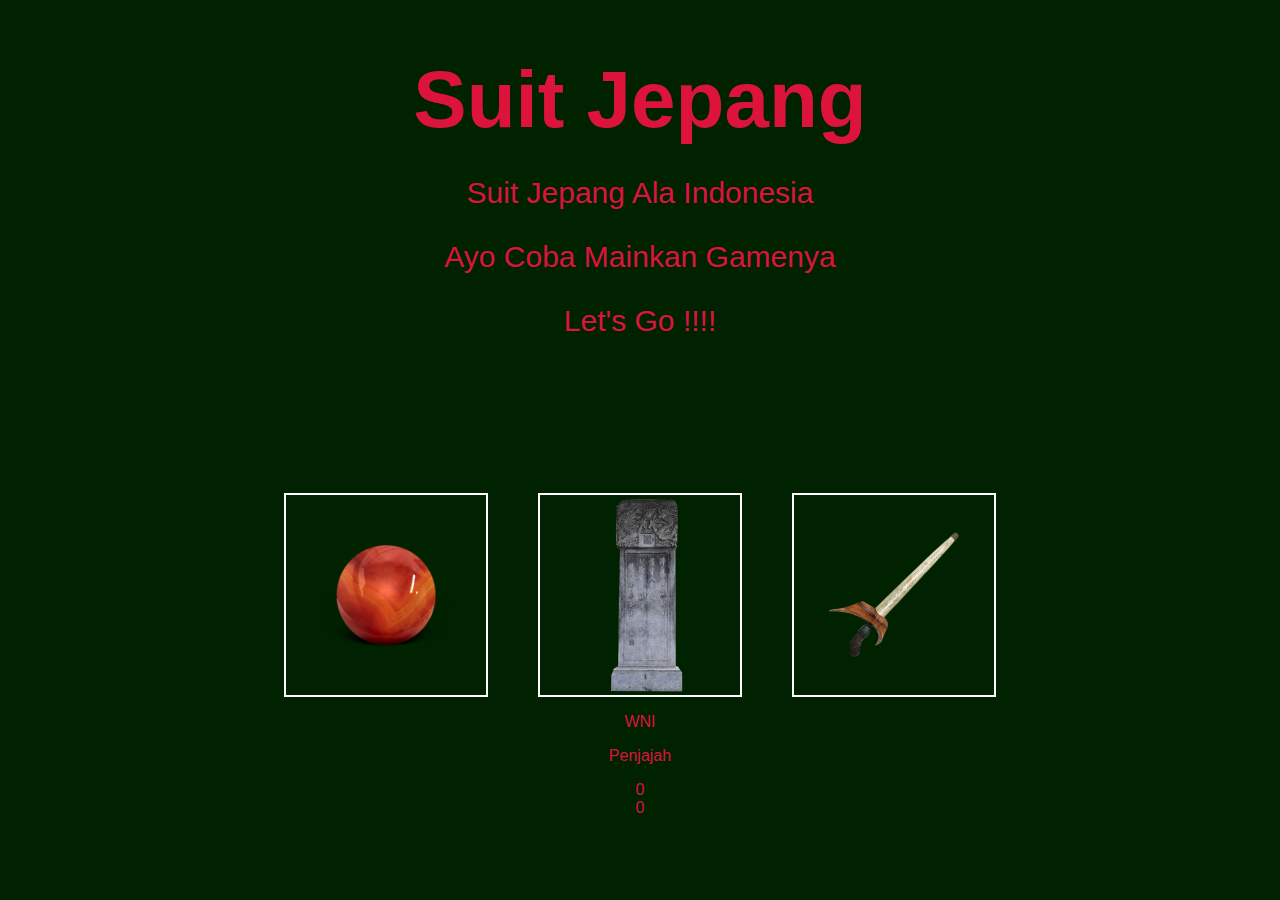
==== index.html @ 16d9f3e0 "first commit" ====
<!DOCTYPE html>
<html lang="en">

<head>
    <title>Suit Indo</title>
    <meta charset="utf-8"/>
    <link rel="stylesheet" href="css/style.css"/>
    <link rel="preconnect" href="https://fonts.gstatic.com">
    <link href="https://fonts.googleapis.com/css2?family=Reggae+One&display=swap" rel="stylesheet">

</head>

<body>
   <main>
        <h1 id="title">Suit Jepang</h1>
            <p class="desc animate" id="desc1">
                Suit Jepang Ala Indonesia
            </p>
            <p class="desc dissapear" id="desc2">
                Ayo Coba Mainkan Gamenya
            </p>
            <p class="desc dissapear" id="desc3">
                Let's Go !!!!
            </p>

            <p id="weapon">silahkan dipilih</p>
            
            <div id="container-game">
                <div id="container-btn">
                    <div id="batu" class="button">
                        <img src="img/akik.png" alt="batu" />
                    </div>
                    <div id="kertas" class="button">
                        <img src="img/prasasti.png" alt="kertas" />
                    </div>
                    <div id="gunting" class="button">
                        <img src="img/keris.png" alt="keris" />
                    </div>
                </div>
                <div id="skor-label">
                    <p class="label">WNI</p>
                    <p class="label">Penjajah</p>
                </div>
                <div id="skor-kontainer">
                    <div id="player-skor" class="score">0</div>
                    <div id="komputer-skor" class="score">0</div>
                </div>
                <div id="hasil-kontainer"></div>
            </div>
    </main>
    <div id="peringatan-berakhir" class="disappear">
        <div id="end-des"></div>
        <a id="retry-btn"></a>
    </div>


    <script src="app.js"></script>

</body>

</html>
---- css/style.css ----
body {
    margin: 0;
    background: rgb(0, 34, 0);
    color: crimson;
    font-family: 'Segoe UI', Tahoma, Geneva, Verdana, sans-serif;
}
#title,
.desc,
#weapon,
#container-game,
#container-button,
#end-desc,
#retry-button {
    font-family: Arial, Helvetica, sans-serif;
    text-align: center;
}  
#title {
    font-size: 80px;
    margin-bottom: 0px;
}
.desc {
    font-size: 30px;
}
#weapon {
    opacity: 0;
    margin: 20px 0 80px 0;
    font-size: 40px;
    transform: translateY(-150px);
}
#container-btn {
    display: flex;
    justify-content: center;
}
.button {
    width: 200px;
    height: 200px;
    border: 2px solid white;
    margin: 0 25px;
    display: flex;
    justify-content: center;
    align-items: center;
    transition: all 0.4s ease;
}
.button img {
    width: 130px;
}
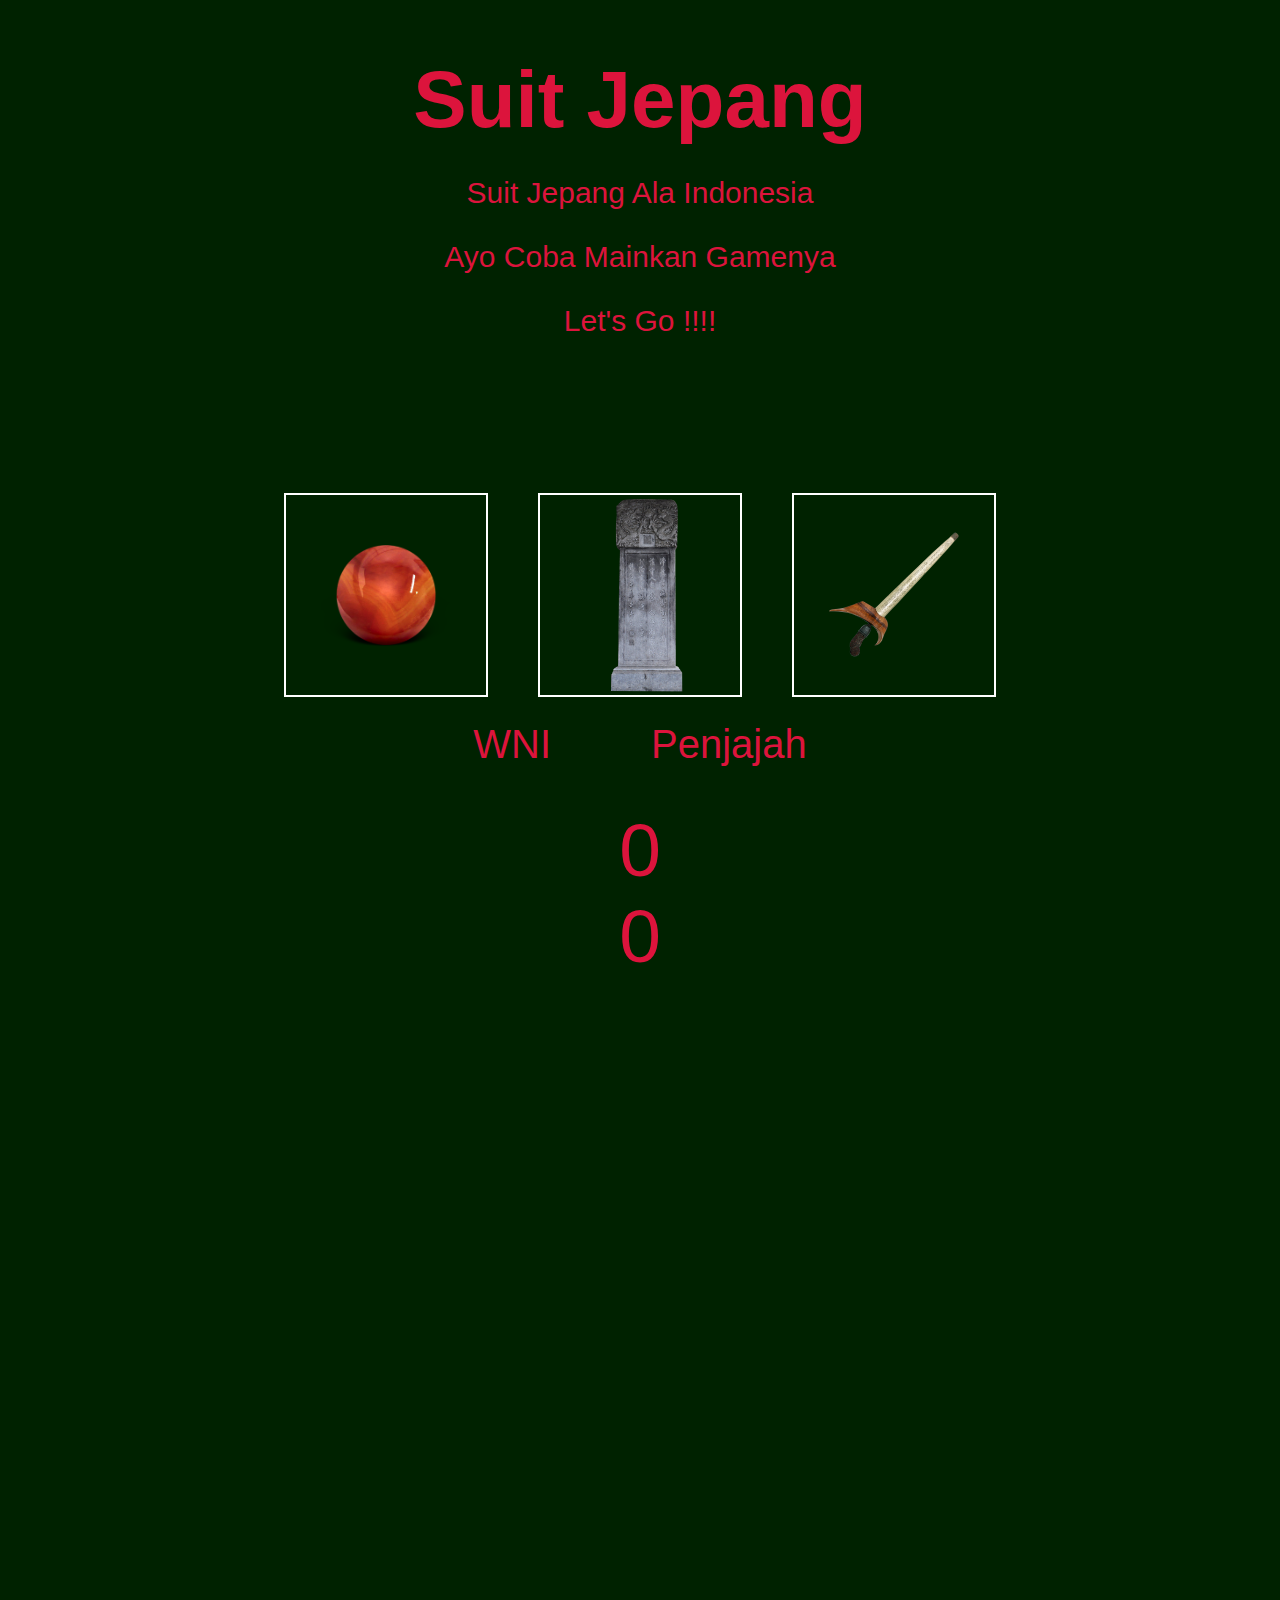
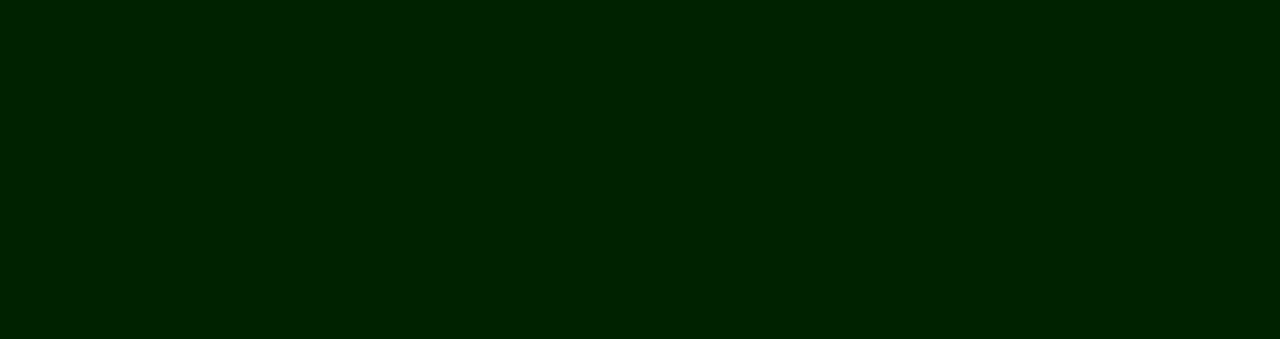
==== commit fe874bb3: "+" ====
--- a/index.html
+++ b/index.html
@@ -48,8 +48,8 @@
                 <div id="hasil-kontainer"></div>
             </div>
     </main>
-    <div id="peringatan-berakhir" class="disappear">
-        <div id="end-des"></div>
+    <div id="peringatan-berakhir" class="dissappear">
+        <div id="end-desc"></div>
         <a id="retry-btn"></a>
     </div>
 
--- a/css/style.css
+++ b/css/style.css
@@ -43,4 +43,147 @@
 }
 .button img {
     width: 130px;
+}
+.button:hover{
+    cursor: pointer;
+    transform: scale(1.1);
+    box-shadow: 0 0 25px 2px;
+}
+#skor-label,
+#skor-container {
+    display: flex;
+    justify-content: center;
+}
+.label {
+    font-size: 40px;
+    margin-top: 25px;
+    padding: 0 50px;
+}
+.score {
+    font-size: 75px;
+    padding: 0px 50px;
+}
+#hasil-kontainer {
+    margin-top: 60px;
+    text-align: center;
+    opacity: 0;
+    transition: all 2s ease;
+}
+#peringatan-berakhir {
+    display: flex;
+    flex-direction: column;
+    justify-content: center;
+    align-items: center;
+    min-height: 100vh;
+}
+#end-desc {
+    font-size: 60px;
+    margin-bottom: 30px;
+}
+#retry-btn {
+    display: inline-block;
+    padding: 0.8em 1.4em;
+    border-radius: 0.15em;
+    box-sizing: border-box;
+    text-decoration: none;
+    color: #646464;
+    background-color: rgb(245, 245, 245);
+    box-shadow: inset 0 -0.6em 0 -0.35em rgba(0, 0, 0, 0.17);
+    position: relative;
+    margin-top: 25px;
+    opacity: 0;
+}
+#retry-btn:hover {
+    cursor: pointer;
+    filter: brightness(1.1);
+    transform: scale(1.05);
+}
+#peringatan-berakhir.dissapear,
+dissapear {
+    display: none;
+}
+#game-container {
+    opacity: 0;
+    pointer-events: none;
+}
+span {
+    opacity: 0;
+    transition: all 1s ease;
+}
+.fade {
+    opacity: 1;
+}
+#peringatan-berakhir.no-transition{
+    transition: none;
+}
+#desc1.fade-out,
+#desc2.fade-out,
+#desc3.fade-out,
+.fade-out {
+    animation-name: fade-out;
+    animation-duration: 800ms;
+    animation-timing-function: ease-in;
+    animation-iteration-count: 1;
+    animation-fill-mode: forwards;
+}
+@keyframes fade-out {
+    from {
+      opacity: 1;
+}
+    to {
+      opacity: 0;
+    }
+}
+#desc1.skip-anime,
+#desc3.skip-anime,
+#desc3.skip-anime {
+    animation: fade-out;
+    animation-duration: 0;
+}
+
+#weapon.drop-down {
+    animation-name: drop-down;
+    animation-duration: 300ms;
+    animation-timing-function: cubic-bezier(0.58, 0.3, 0.49, 1.39);
+    animation-iteration-count: 1;
+    animation-fill-mode: forwards;
+}
+@keyframes drop-down {
+    from {
+      opacity: 0;
+      transform: translateY(-150px);
+      pointer-events: none;
+    }
+    to {
+      opacity: 1;
+      transform: translateY(0px);
+      pointer-events: all;
+    }
+}
+#retry-btn.fade-in {
+    animation-name: fade-in;
+    animation-duration: 00ms;
+    animation-timing-function: ease-out;
+    animation-iteration-count: 1;
+    animation-fill-mode: forwards;
+}
+#container-game.fade-in {
+    animation-name: fade-in;
+    animation-duration: 00ms;
+    animation-timing-function: ease-out;
+    animation-iteration-count: 1;
+    animation-fill-mode: forwards;
+}
+@keyframes fade-in {
+    from {
+      opacity: 0;
+      pointer-events: none;
+    }
+    to {
+      opacity: 1;
+      pointer-events: all;
+    }
+}
+  span.skip {
+    transition: all 0.1s cubic-bezier(0, 1.4, 0.45, 0.89);
 }